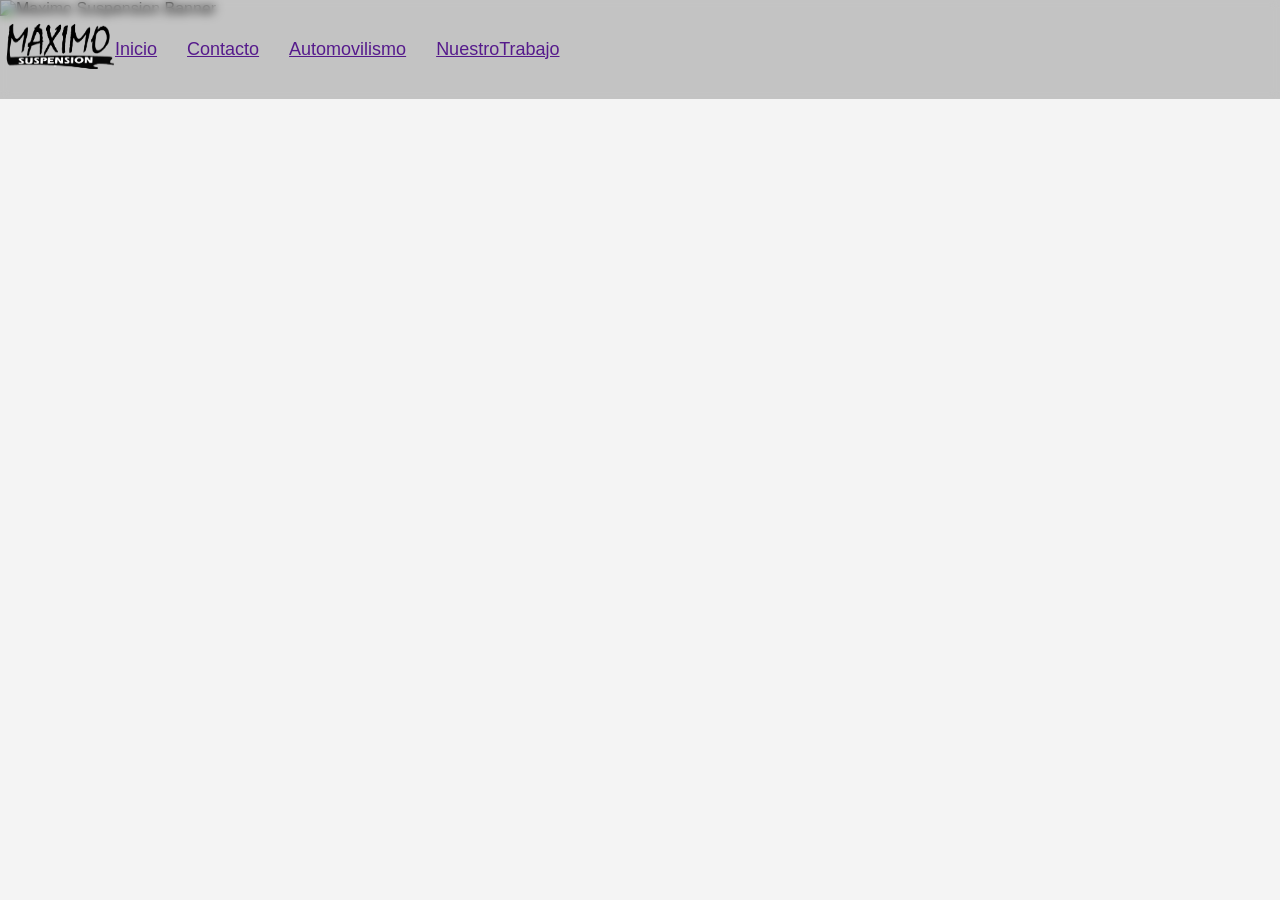
==== maximo suspension/index.html @ a0fac82d "Add files via upload" ====
<!DOCTYPE html>
<html lang="es">
<head>
    <meta charset="UTF-8">
    <meta name="viewport" content="width=device-width, initial-scale=1.0">
    <title>Maximo Suspension</title>
    <link rel="stylesheet" href="style.css">
</head>
<body>
    <header>
        <div class="logo">
            <img src="Iniciologo.png" alt="Maximo suspension logo">
        </div>
        <nav>
            <ul>
                <li class="nav--item"><a href="">Inicio</a></li>
                <li class="nav--item"><a href="">Contacto</a></li>
                <li class="nav--item"><a href="">Automovilismo</a></li>
                <li class="nav--item"><a href="">NuestroTrabajo</a></li>
            </ul>
        </nav>
        
    </header>

    <section class="banner">
        <img src="autobanner.jpg" alt="Maximo Suspension Banner">
    </section>
---- maximo suspension/style.css ----
* {
    margin: 0;
    padding: 0;
    box-sizing: border-box;
}

body {
    min-height: 100vh;
    display: flex;
    font-family: Arial, sans-serif;
    background-color: #f4f4f4;
    flex-direction: column;
}

header{
    position: fixed;
    top: 0;
    left: 0;
    width: 100%;
    padding: 5px 5px;

    display: flex;
    align-items: center;

    background: rgba(0,0,0,0.2);
    backdrop-filter: blur(5px);

    z-index: 1000;
}


.logo img {
    height: 80px;
    width: 110px;
    margin-top: 5px;

}
    

nav ul{
    display: flex;
    gap: 30px;
    list-style: none;
    color: white;
    font-size: 18px;
    transition: 0.3s;
    border-radius: 10px;
    padding-bottom: 0%;
}

.nav--item a:hover{
    color: #ff9500;
}

.banner{
    width: 400px;
    height: 600px;
    object-fit: cover;
}

@media (max-width: 900px){
heaeder{
    padding: 15px 25px;
}
.logo img{
    width: 90px;
}
nav ul{
    gap: 15px;
}
-nav--item a{
    font-size: 16px;
}}

/*celulares*/
@media (max-width: 600px){
    header{
        flex-direction: column;
        gap: 10px;
        padding: 10px;
    }
    .logo img{
        width: 80px;
    }
    nav ul{
        flex-wrap: wrap;
        justify-content: center;
        gap: 10px;
    }
    .nav--item a{
        font-size: 14px;
    }
}
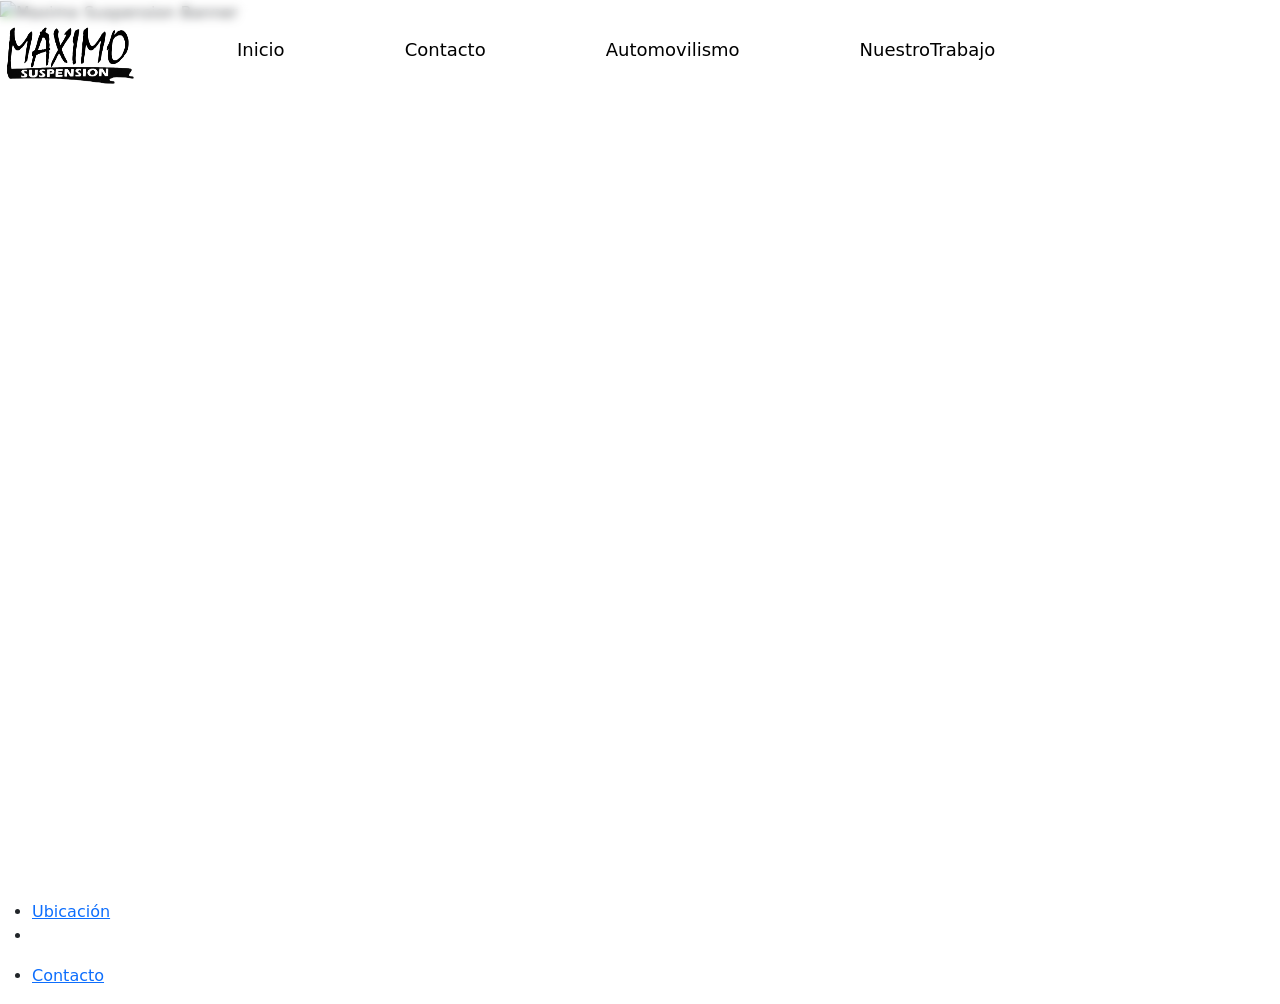
==== commit 2d5b97cb: "Add files via upload" ====
--- a/maximo suspension/index.html
+++ b/maximo suspension/index.html
@@ -5,23 +5,42 @@
     <meta name="viewport" content="width=device-width, initial-scale=1.0">
     <title>Maximo Suspension</title>
     <link rel="stylesheet" href="style.css">
+    <link href="https://cdn.jsdelivr.net/npm/bootstrap@5.3.0/dist/css/bootstrap.min.css" rel="stylesheet" integrity="sha384-9ndCyUaIbzAi2FUVXJi0CjmCapSmO7SnpJef0486qhLnuZ2cdeRhO02iuK6FUUVM" crossorigin="anonymous">
 </head>
 <body>
     <header>
         <div class="logo">
-            <img src="Iniciologo.png" alt="Maximo suspension logo">
+            <a href="index.html">
+                <img src="Iniciologo.png" alt="Maximo suspension logo">
+            </a>
         </div>
         <nav>
             <ul>
                 <li class="nav--item"><a href="">Inicio</a></li>
-                <li class="nav--item"><a href="">Contacto</a></li>
-                <li class="nav--item"><a href="">Automovilismo</a></li>
-                <li class="nav--item"><a href="">NuestroTrabajo</a></li>
+                <li class="nav--item"><a href="contacto.html">Contacto</a></li>
+                <li class="nav--item"><a href="automovilismo.html">Automovilismo</a></li>
+                <li class="nav--item"><a href="NuestroTrabajo.html">NuestroTrabajo</a></li>
             </ul>
         </nav>
         
     </header>
 
-    <section class="banner">
+    <section class="col-12 col-md-6 col-lg-4">
         <img src="autobanner.jpg" alt="Maximo Suspension Banner">
-    </section>+    </section>
+
+    <footer>
+        <div class="footer-content">
+            <ul class="footer-links">
+                <li><a href="#">Ubicación</a></li>
+                <li></li>
+            </ul>
+            <ul class="contactof">
+                <li><a href="#">Contacto</a></li>
+            </ul>
+        </div>
+    </footer>
+
+    <script src="https://cdn.jsdelivr.net/npm/@popperjs/core@2.11.8/dist/umd/popper.min.js" integrity="sha384-I7E8VVD/ismYTF4hNIPjVp/Zjvgyol6VFvRkX/vR+Vc4jQkC+hVqc2pM8ODewa9r" crossorigin="anonymous"></script>
+    <script src="https://cdn.jsdelivr.net/npm/bootstrap@5.3.8/dist/js/bootstrap.min.js" integrity="sha384-G/EV+4j2dNv+tEPo3++6LCgdCROaejBqfUeNjuKAiuXbjrxilcCdDz6ZAVfHWe1Y" crossorigin="anonymous"></script>
+</body>
--- a/maximo suspension/style.css
+++ b/maximo suspension/style.css
@@ -7,7 +7,7 @@
 body {
     min-height: 100vh;
     display: flex;
-    font-family: Arial, sans-serif;
+    font-family: 'Gill Sans', 'Gill Sans MT', Calibri, 'Trebuchet MS', sans-serif;
     background-color: #f4f4f4;
     flex-direction: column;
 }
@@ -22,7 +22,7 @@
     display: flex;
     align-items: center;
 
-    background: rgba(0,0,0,0.2);
+    background: rgba(255, 255, 255, 0.281);
     backdrop-filter: blur(5px);
 
     z-index: 1000;
@@ -30,16 +30,26 @@
 
 
 .logo img {
-    height: 80px;
-    width: 110px;
+    height: 100px;
+    width: 130px;
     margin-top: 5px;
+    margin-right: 70px;
 
+}
+nav{
+    display: flex;
+    align-items: center;
+}
+nav a{
+        text-decoration: none;
+        color: #000000;
 }
     
 
 nav ul{
+    padding: auto;
     display: flex;
-    gap: 30px;
+    gap: 120px;
     list-style: none;
     color: white;
     font-size: 18px;
@@ -51,13 +61,6 @@
 .nav--item a:hover{
     color: #ff9500;
 }
-
-.banner{
-    width: 400px;
-    height: 600px;
-    object-fit: cover;
-}
-
 @media (max-width: 900px){
 heaeder{
     padding: 15px 25px;
@@ -90,4 +93,16 @@
     .nav--item a{
         font-size: 14px;
     }
+    
+   
+}
+
+section{
+    width: 100%;
+    height: 100vh;
+}
+section img{
+    width: 300%;
+    height: 100%;
+    object-fit: cover;
 }
